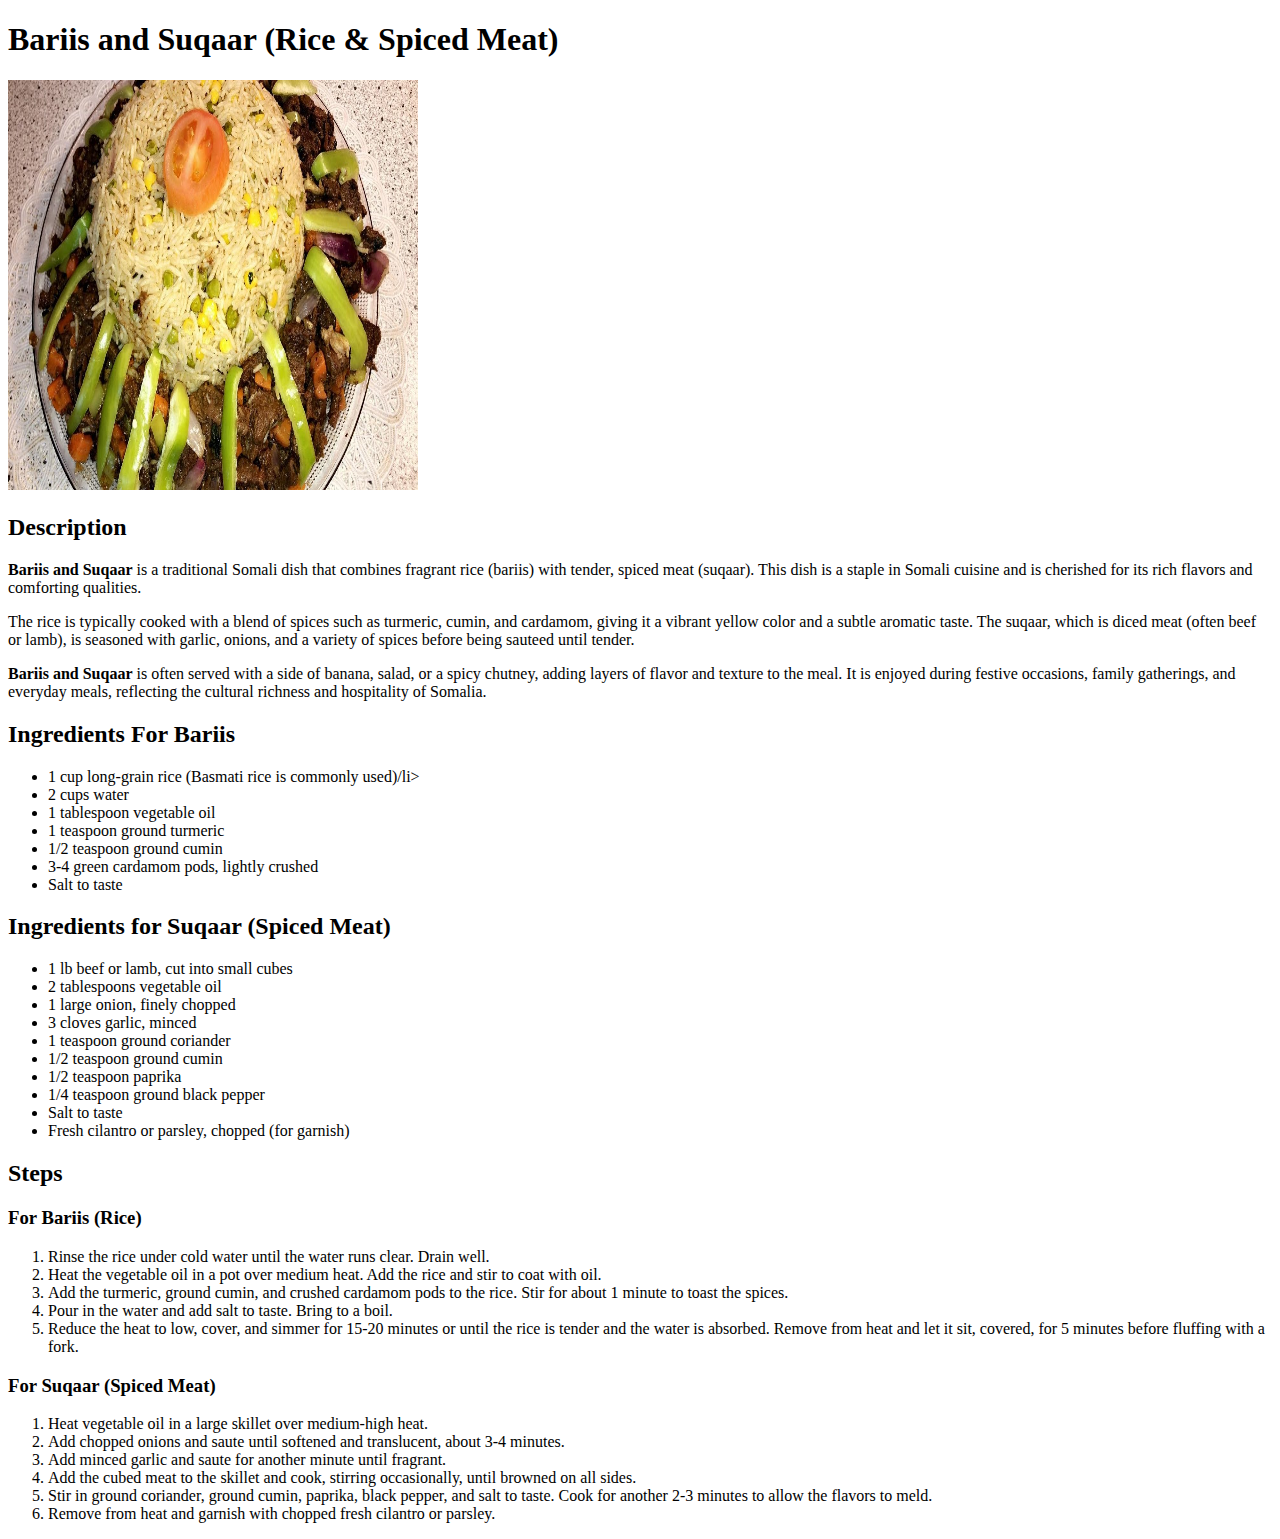
==== recipes/bariis.html @ 9134cdaf "Fix file name casing to match URL convention" ====
<!DOCTYPE html>
<html lang="en">
<head>
    <meta charset="UTF-8">
    <meta name="viewport" content="width=device-width, initial-scale=1.0">
    <title>Document</title>
</head>
<body>
    <h1> Bariis and Suqaar (Rice & Spiced Meat)</h1>
<img src="img/bariis.jpg" alt="Bariis and Suqaar" height="410" width="410">
<h2> Description</h2>

<p><strong>Bariis and Suqaar</strong> is a traditional Somali dish that combines fragrant rice (bariis) with tender, spiced meat (suqaar). This dish is a staple in Somali cuisine and is cherished for its rich flavors and comforting qualities.</p>

<p> The rice is typically cooked with a blend of spices such as turmeric, cumin, and cardamom, giving it a vibrant yellow color and a subtle aromatic taste. The suqaar, which is diced meat (often beef or lamb), is seasoned with garlic, onions, and a variety of spices before being sauteed until tender.</p>

<p> <strong>Bariis and Suqaar</strong> is often served with a side of banana, salad, or a spicy chutney, adding layers of flavor and texture to the meal. It is enjoyed during festive occasions, family gatherings, and everyday meals, reflecting the cultural richness and hospitality of Somalia.</p>

<h2>Ingredients For Bariis</h2>
<ul>
    <li> 1 cup long-grain rice (Basmati rice is commonly used)/li>
    <li>2 cups water</li>
    <li>1 tablespoon vegetable oil</li>
    <li>1 teaspoon ground turmeric</li>
    <li>1/2 teaspoon ground cumin</li>
    <li>3-4 green cardamom pods, lightly crushed</li>
    <li>Salt to taste</li>
</ul>

<h2>Ingredients for Suqaar (Spiced Meat)</h2>
<ul>
    <li>1 lb beef or lamb, cut into small cubes</li>
    <li>2 tablespoons vegetable oil</li>
    <li>1 large onion, finely chopped</li>
    <li>3 cloves garlic, minced</li>
    <li>1 teaspoon ground coriander</li>
    <li>1/2 teaspoon ground cumin</li>
    <li>1/2 teaspoon paprika</li>
    <li>1/4 teaspoon ground black pepper</li>
    <li>Salt to taste</li>
    <li>Fresh cilantro or parsley, chopped (for garnish)</li>

</ul>

<h2>Steps </h2>
<h3>For Bariis (Rice)</h3>
<ol>
    <li>Rinse the rice under cold water until the water runs clear. Drain well.</li>
    <li>Heat the vegetable oil in a pot over medium heat. Add the rice and stir to coat with oil.</li>
    <li>Add the turmeric, ground cumin, and crushed cardamom pods to the rice. Stir for about 1 minute to toast the spices.</li>
    <li>Pour in the water and add salt to taste. Bring to a boil.</li>
    <li>Reduce the heat to low, cover, and simmer for 15-20 minutes or until the rice is tender and the water is absorbed. Remove from heat and let it sit, covered, for 5 minutes before fluffing with a fork.</li>
</ol>
<h3> For Suqaar (Spiced Meat)</h3>
<ol>
    <li>Heat vegetable oil in a large skillet over medium-high heat.</li>
    <li>Add chopped onions and saute until softened and translucent, about 3-4 minutes.</li>
    <li>Add minced garlic and saute for another minute until fragrant.</li>
    <li>Add the cubed meat to the skillet and cook, stirring occasionally, until browned on all sides.</li>
    <li>Stir in ground coriander, ground cumin, paprika, black pepper, and salt to taste. Cook for another 2-3 minutes to allow the flavors to meld.</li>
    <li>Remove from heat and garnish with chopped fresh cilantro or parsley.</li>
</ol>
</body>
</html>
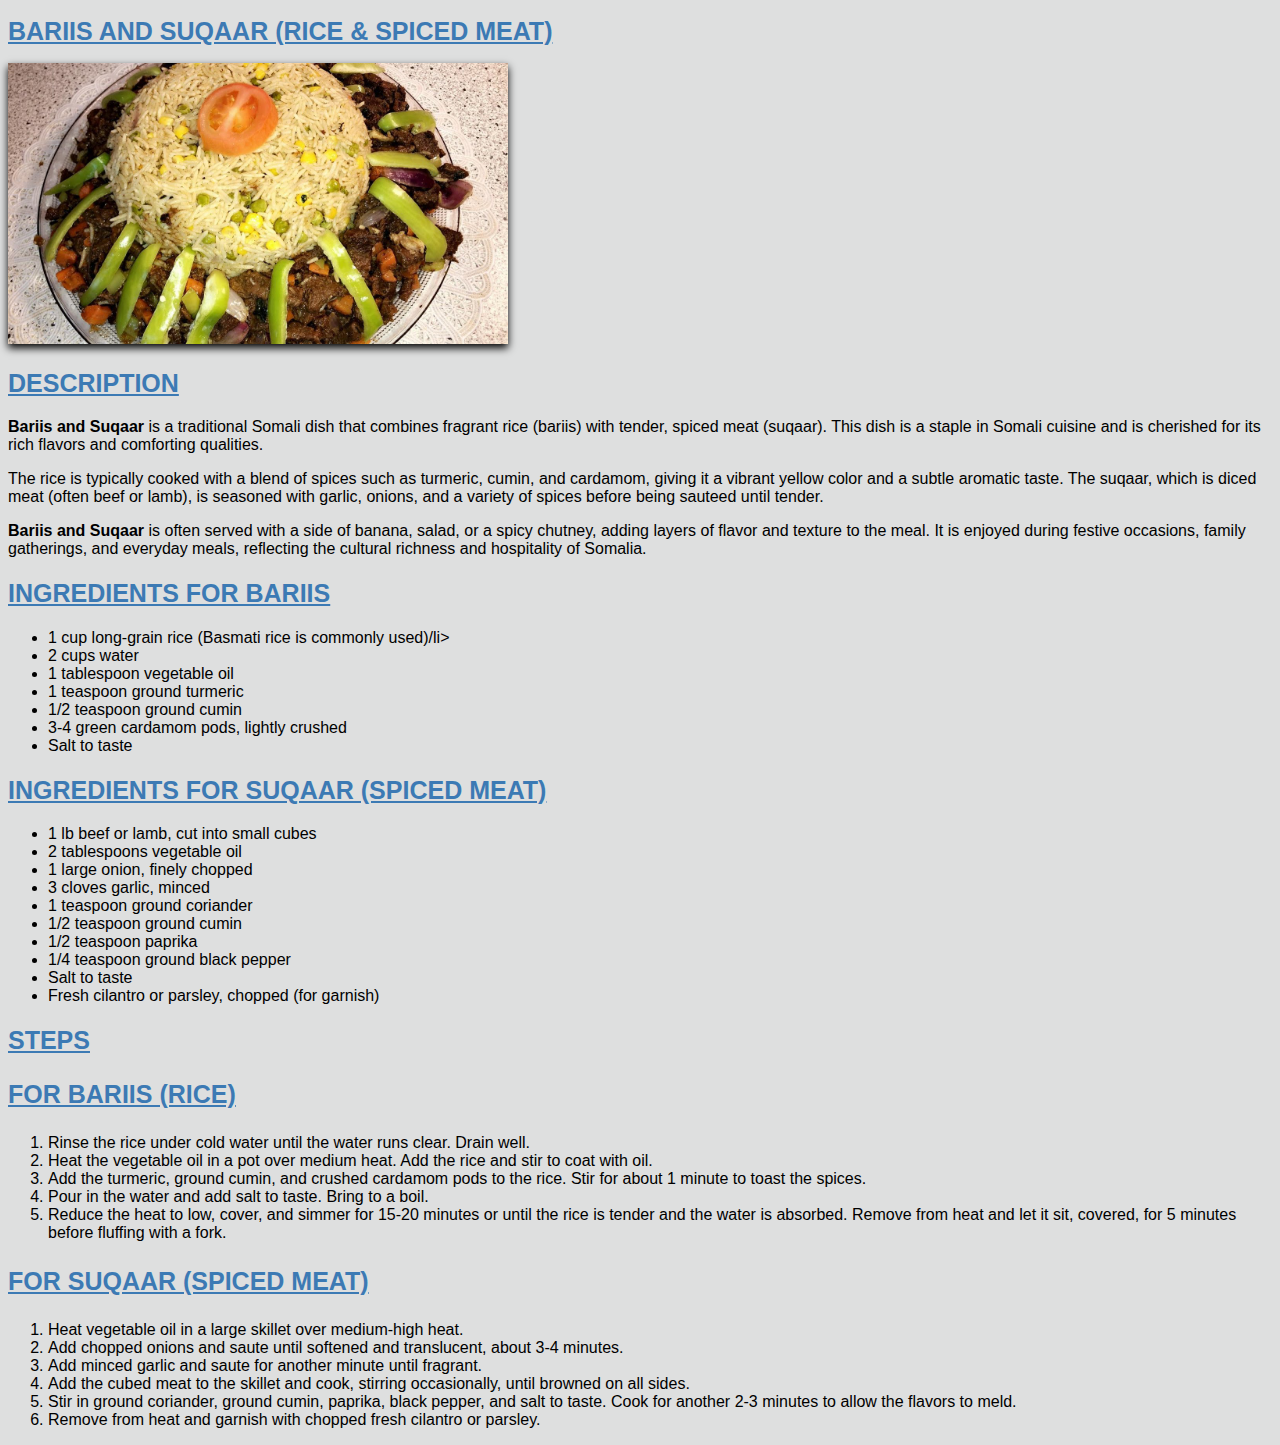
==== commit 93a4a5fd: "feat: format canjeero.html and maraq.html, add style.css for recipes styling" ====
--- a/recipes/bariis.html
+++ b/recipes/bariis.html
@@ -1,64 +1,109 @@
 <!DOCTYPE html>
 <html lang="en">
-<head>
-    <meta charset="UTF-8">
-    <meta name="viewport" content="width=device-width, initial-scale=1.0">
+  <head>
+    <meta charset="UTF-8" />
+    <meta name="viewport" content="width=device-width, initial-scale=1.0" />
     <title>Document</title>
-</head>
-<body>
-    <h1> Bariis and Suqaar (Rice & Spiced Meat)</h1>
-<img src="img/bariis.jpg" alt="Bariis and Suqaar" height="410" width="410">
-<h2> Description</h2>
+    <link rel="stylesheet" href="./recipe.css" />
+  </head>
+  <body>
+    <h1>Bariis and Suqaar (Rice & Spiced Meat)</h1>
+    <img
+      src="img/bariis.jpg"
+      alt="Bariis and Suqaar"
+      height="410"
+      width="410"
+    />
+    <h2>Description</h2>
 
-<p><strong>Bariis and Suqaar</strong> is a traditional Somali dish that combines fragrant rice (bariis) with tender, spiced meat (suqaar). This dish is a staple in Somali cuisine and is cherished for its rich flavors and comforting qualities.</p>
+    <p>
+      <strong>Bariis and Suqaar</strong> is a traditional Somali dish that
+      combines fragrant rice (bariis) with tender, spiced meat (suqaar). This
+      dish is a staple in Somali cuisine and is cherished for its rich flavors
+      and comforting qualities.
+    </p>
 
-<p> The rice is typically cooked with a blend of spices such as turmeric, cumin, and cardamom, giving it a vibrant yellow color and a subtle aromatic taste. The suqaar, which is diced meat (often beef or lamb), is seasoned with garlic, onions, and a variety of spices before being sauteed until tender.</p>
+    <p>
+      The rice is typically cooked with a blend of spices such as turmeric,
+      cumin, and cardamom, giving it a vibrant yellow color and a subtle
+      aromatic taste. The suqaar, which is diced meat (often beef or lamb), is
+      seasoned with garlic, onions, and a variety of spices before being sauteed
+      until tender.
+    </p>
 
-<p> <strong>Bariis and Suqaar</strong> is often served with a side of banana, salad, or a spicy chutney, adding layers of flavor and texture to the meal. It is enjoyed during festive occasions, family gatherings, and everyday meals, reflecting the cultural richness and hospitality of Somalia.</p>
+    <p>
+      <strong>Bariis and Suqaar</strong> is often served with a side of banana,
+      salad, or a spicy chutney, adding layers of flavor and texture to the
+      meal. It is enjoyed during festive occasions, family gatherings, and
+      everyday meals, reflecting the cultural richness and hospitality of
+      Somalia.
+    </p>
 
-<h2>Ingredients For Bariis</h2>
-<ul>
-    <li> 1 cup long-grain rice (Basmati rice is commonly used)/li>
-    <li>2 cups water</li>
-    <li>1 tablespoon vegetable oil</li>
-    <li>1 teaspoon ground turmeric</li>
-    <li>1/2 teaspoon ground cumin</li>
-    <li>3-4 green cardamom pods, lightly crushed</li>
-    <li>Salt to taste</li>
-</ul>
+    <h2>Ingredients For Bariis</h2>
+    <ul>
+      <li>1 cup long-grain rice (Basmati rice is commonly used)/li></li>
+      <li>2 cups water</li>
+      <li>1 tablespoon vegetable oil</li>
+      <li>1 teaspoon ground turmeric</li>
+      <li>1/2 teaspoon ground cumin</li>
+      <li>3-4 green cardamom pods, lightly crushed</li>
+      <li>Salt to taste</li>
+    </ul>
 
-<h2>Ingredients for Suqaar (Spiced Meat)</h2>
-<ul>
-    <li>1 lb beef or lamb, cut into small cubes</li>
-    <li>2 tablespoons vegetable oil</li>
-    <li>1 large onion, finely chopped</li>
-    <li>3 cloves garlic, minced</li>
-    <li>1 teaspoon ground coriander</li>
-    <li>1/2 teaspoon ground cumin</li>
-    <li>1/2 teaspoon paprika</li>
-    <li>1/4 teaspoon ground black pepper</li>
-    <li>Salt to taste</li>
-    <li>Fresh cilantro or parsley, chopped (for garnish)</li>
+    <h2>Ingredients for Suqaar (Spiced Meat)</h2>
+    <ul>
+      <li>1 lb beef or lamb, cut into small cubes</li>
+      <li>2 tablespoons vegetable oil</li>
+      <li>1 large onion, finely chopped</li>
+      <li>3 cloves garlic, minced</li>
+      <li>1 teaspoon ground coriander</li>
+      <li>1/2 teaspoon ground cumin</li>
+      <li>1/2 teaspoon paprika</li>
+      <li>1/4 teaspoon ground black pepper</li>
+      <li>Salt to taste</li>
+      <li>Fresh cilantro or parsley, chopped (for garnish)</li>
+    </ul>
 
-</ul>
-
-<h2>Steps </h2>
-<h3>For Bariis (Rice)</h3>
-<ol>
-    <li>Rinse the rice under cold water until the water runs clear. Drain well.</li>
-    <li>Heat the vegetable oil in a pot over medium heat. Add the rice and stir to coat with oil.</li>
-    <li>Add the turmeric, ground cumin, and crushed cardamom pods to the rice. Stir for about 1 minute to toast the spices.</li>
-    <li>Pour in the water and add salt to taste. Bring to a boil.</li>
-    <li>Reduce the heat to low, cover, and simmer for 15-20 minutes or until the rice is tender and the water is absorbed. Remove from heat and let it sit, covered, for 5 minutes before fluffing with a fork.</li>
-</ol>
-<h3> For Suqaar (Spiced Meat)</h3>
-<ol>
-    <li>Heat vegetable oil in a large skillet over medium-high heat.</li>
-    <li>Add chopped onions and saute until softened and translucent, about 3-4 minutes.</li>
-    <li>Add minced garlic and saute for another minute until fragrant.</li>
-    <li>Add the cubed meat to the skillet and cook, stirring occasionally, until browned on all sides.</li>
-    <li>Stir in ground coriander, ground cumin, paprika, black pepper, and salt to taste. Cook for another 2-3 minutes to allow the flavors to meld.</li>
-    <li>Remove from heat and garnish with chopped fresh cilantro or parsley.</li>
-</ol>
-</body>
-</html>+    <h2>Steps</h2>
+    <h3>For Bariis (Rice)</h3>
+    <ol>
+      <li>
+        Rinse the rice under cold water until the water runs clear. Drain well.
+      </li>
+      <li>
+        Heat the vegetable oil in a pot over medium heat. Add the rice and stir
+        to coat with oil.
+      </li>
+      <li>
+        Add the turmeric, ground cumin, and crushed cardamom pods to the rice.
+        Stir for about 1 minute to toast the spices.
+      </li>
+      <li>Pour in the water and add salt to taste. Bring to a boil.</li>
+      <li>
+        Reduce the heat to low, cover, and simmer for 15-20 minutes or until the
+        rice is tender and the water is absorbed. Remove from heat and let it
+        sit, covered, for 5 minutes before fluffing with a fork.
+      </li>
+    </ol>
+    <h3>For Suqaar (Spiced Meat)</h3>
+    <ol>
+      <li>Heat vegetable oil in a large skillet over medium-high heat.</li>
+      <li>
+        Add chopped onions and saute until softened and translucent, about 3-4
+        minutes.
+      </li>
+      <li>Add minced garlic and saute for another minute until fragrant.</li>
+      <li>
+        Add the cubed meat to the skillet and cook, stirring occasionally, until
+        browned on all sides.
+      </li>
+      <li>
+        Stir in ground coriander, ground cumin, paprika, black pepper, and salt
+        to taste. Cook for another 2-3 minutes to allow the flavors to meld.
+      </li>
+      <li>
+        Remove from heat and garnish with chopped fresh cilantro or parsley.
+      </li>
+    </ol>
+  </body>
+</html>
--- a/recipes/recipe.css
+++ b/recipes/recipe.css
@@ -0,0 +1,30 @@
+body {
+  background-color: rgb(222, 223, 223);
+  font-family: arial, Verdana, Tahoma;
+  text-align: auto;
+}
+h1,
+h2,
+h3 {
+  color: rgb(60, 122, 180);
+  font-size: 25px;
+  font-weight: bold;
+  text-decoration: underline;
+  text-transform: uppercase;
+}
+
+/* 
+  Box Shadow: Adds a subtle shadow effect to the image to create a sense of depth and separation 
+  from the background. The values used are:
+  - `0`: Horizontal offset of the shadow (0 means no horizontal shift).
+  - `4px`: Vertical offset of the shadow (4px means the shadow is slightly below the image).
+  - `8px`: Blur radius (8px means the shadow will be softly blurred).
+  - `rgba(0, 0, 0, 0.2)`: Color and opacity of the shadow (a very light black with 10% opacity).
+  
+  This combination creates a gentle shadow effect that enhances the image's visual appeal without being too strong.
+*/
+img {
+  height: auto;
+  width: 500px;
+  box-shadow: 0 4px 8px rgb(0, 0, 0.2);
+}
